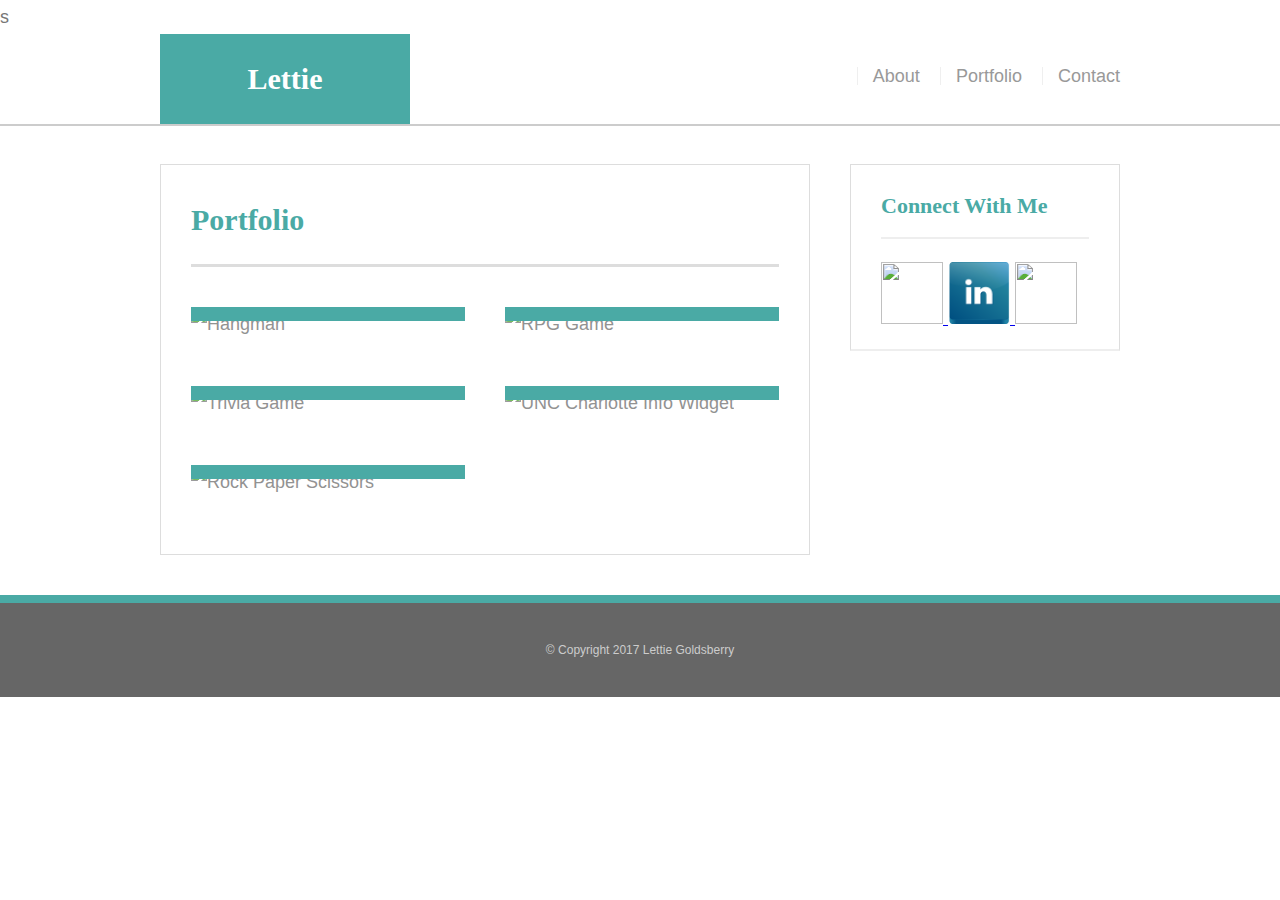
==== portfolio.html @ ef19daab "v6" ====
<!DOCTYPE html>
<html lang="en-us">
<meta charset="UTF-8">
<head>
	<title>Portfolio</title>
	<link rel="stylesheet" type="text/css" href="Assets/CSS/reset.css">
	<link rel="stylesheet" type="text/css" href="Assets/CSS/style.css">s
	<meta name="viewport" content="width=device-width, initial-scale=1.0">
	
</head>
<body>
<header id="Masterhead">
		<div class="container">

			<a href= "index.html" id="Logo"> Lettie  </a>

			<nav>
				<a href="index.html"> About </a>
				<a href="portfolio.html"> Portfolio</a>
				<a href="contacts.html"> Contact </a>
			</nav>
		</div>
	</header>

<div id= "main-container" class= "container">
	<section class="main-section">
		<h1> Portfolio</h1>
			<div class="work">
				<img src="Assets\Image\Images\work.jpg" alt="Hangman" height="274px" width="137px">
			
				<h3>Hangman</h3>
			</div>

			<div class="work">
				<img src="Assets\Image\Images\business.jpg" alt="RPG Game" height="274px" width="137px">
				
				<h3>RPG Game</h3>
			</div>
			<div class="work">
				<img src="Assets\Image\Images\hands.png" alt="Trivia Game" height="274px" width="137px">
				
				<h3>Trivia Game</h3>
			</div>
			<div class="work">
				<img src="Assets\Image\Images\wheels.jpg" alt="UNC Charlotte Info Widget" height="274px" width="137px">
				
				<h3>UNC Charlotte Info Widget</h3>
			</div>
			<div class="work">
				<img src="Assets\Image\Images\phones.jpg" alt="Rock Paper Scissors" height="274px" width="137px">
			
				<h3>Rock Paper Scissors</h3>
			</div>
	</section>
		<section class="sidebar"> 
			<div id="connect">
				<h2> Connect With Me</h2>
				
				<a href="https://stackoverflow.com/users/8466878/lettieg95">
				<img src="Assets\Image\Images\stackoverflow.png" class= "social" target="_blank">
				</a>
				<a href="https://www.linkedin.com/in/lettie-goldsberry-3908a213">
				<img src="Assets\Image\Images\LinkedIn.png" class= "social" target="_blank">
				</a>
				<a  href="https://github.com/Lettieg95">
				<img src="Assets\Image\Images\githublogo.png" class= "social" target="_blank">
				</a>
		</div>
	</section>
</div>

<footer>
	<div class="container">
	&copy; Copyright 2017 Lettie Goldsberry
	</div>
</footer>
</body>
---- Assets/CSS/style.css ----
* {
	box-sizing: border-box;
}

body {
	font-size: 18px;
	line-height:  34px;
	font-family: 'Arial', 'Helvetica', 'Helvetica Neue', sans-serif;
	color: #777;

}

.container{
	width:100%;
	max-width: 960px;
	margin:0 auto;
	clear:both;
}

h1,h2,h3,h4, p{
	margin-bottom: 20px;
}

p:last-child{
	margin-bottom: 0;
}

h1,h2,h3{
	font-family: 'Georgia','Times New Roman', sans-serif;
	font-weight: 700;
	color: #4aaaa5;
}

h1{
	font-size: 30px;
	line-height: 49px;
	border-bottom: 3px solid #ddd;
	padding-bottom: 20px;
}

h2,h3{
	font-size: 22px;
}

/* header*/

#Masterhead{
	background: #fff;
	margin: 0 0 30px;
	z-index: 99;
	color: #fff;
	overflow: auto;
	border-bottom: 2px solid #ccc;
	position: fixed;
	width: 100%;
}

#Logo{
	width: 250px;
	height: 90px;
	background:#4aaaa5; 
	float: left;
	font-family: 'Georgia','Times New Roman', sans-serif;
	text-align: center;
	line-height: 90px;
	color: #fff;
	font-weight: 700;
	font-size: 30px;
	text-decoration: none;

}

nav{
	float: right;
	margin-top: 25px;

}

nav a{ 
	color:#999;
	text-decoration: none;
	margin-left: 15px;
	display: inline-block;
	border-left: 1px solid #efefef;
	padding-left: 15px;
	line-height: 18px;
}

nav a: first-child{
	border-left: 0 none;
}

/* main*/

#main-container{
	padding-top: 130px;
}

.main-section{
	background: #fff;
	padding: 30px;
	margin: 0 0 40px 0;
	width: 100%;
	max-width: 650px;
	float: left;
	border: 1px solid #ddd;

}

.auth-image{
	width: 200px;
	height: auto;
	margin-top: 10px;
	float:left;
	margin-right: 25px;
}
.sidebar {
  float: right;
  width: 100%;
  max-width: 270px;
  padding: 30px;
  margin-bottom: 20px;
  background: #fff;
  border: 1px solid #ddd;
}

 h3,.sidebar, h2{
	border-bottom: 2px solid #eee;
	padding-bottom: 20px;
	margin-bottom: 15px;
	line-height: 22px;
}

.social{
	width:62px;
	height: 62px;
	margin-top: 8px;
	margin-right: 5px;
}

.social:last-child{
	margin-right: 0;

}


/* main */

#main-container {
  padding-top: 130px;
}


.main-section {
  float: left;
  width: 100%;
  max-width: 650px;
  padding: 30px;
  margin: 0 0 40px;
  background: #fff;
  border: 1px solid #ddd;
}

/*footer*/

footer {
	background: #666;
	text-align: center;
	color:#fff;
	padding: 30px 0;
	clear:both;
	border-top: 8px solid #4aaaa5;
	color: #ccc;
	font-size: 12px;

}
/*portfolio*/
	
.work {
  position: relative;
  float: left;
  width: 274px;
  margin: 20px 0 25px;
  overflow: auto;
}

.work:nth-child(even) {
  margin-right: 40px;
}

.work img {
  width: 100%;
  border: 0 none;
  opacity: 0.8;
}

.work h3 {
  position: absolute;
  bottom: 20px;
  width: 100%;
  padding: 15px;
  margin-bottom: 0;
  font-weight: 300;
  line-height: 30px;
  color: #fff;
  text-align: center;
  background: #4aaaa5;
  border-bottom: 0;
}

/*contact*/

#contact-form ul{
	margin-bottom: 20px;
}

#contact-form li{
	margin-bottom: 10px;
}

label,
input[type=text],
input[type=email],
textarea{
	display: block;
	width:100%;
}

input[type=text],
input[type=email],
textarea{
	height: 35px;
	border: 1px solid #ddd;
	padding: 0 10px;
	font-size: 14px;
}

textarea{
	height: 400px;
}

input[type=submit]{
	padding:  10px 30px;
	font-size: 18px;
	color: #fff;
	cursor: pointer;
	background: #4aaaa5;
	border: 0 none;	
}



@media only screen and (max-width: 640px) {
  #masthead {
    position: static;
    margin-bottom: 20px;
  }

  header .container {
    padding: 0;
  }

  main.container {
    padding-top: 0;
  }

  #logo,
  .connect,
  .auth-image {
    width: 100px;
    height: auto;

  }

 .sidebar {
  float:none;
  }
  nav {
    width: 100%;
    margin: 15px 0;
    text-align: center;
  }
}

@media only screen and (max-width: 768px) {
  .main-section,
  .sidebar {
    max-width: 100%;
  }

  main {
    overflow: auto;
  }

.auth-image{
	width: 200px;
	height: auto;

  .connect {
    /* Box-model */
    width: 47%;

    /* Positioning */
    margin-bottom: 10px;
  }

  .connect:nth-child(even) {
    margin-right: 0;
  }

  .connect:nth-child(odd) {
    float: right;
  }

  .sidebar {
  float:none;
  }


  .work {
    /* Box-model */
    width: 47%;

    /* Positioning */
    margin-bottom: 10px;
  }

  .work:nth-child(even) {
    margin-right: 0;
  }

  .work:nth-child(odd) {
    float: right;
  }

}


@media only screen and (max-width: 980px) {
  .container {
    max-width: 768px;

    /* Box-model */
    padding: 0 20px;
  }

  main.container {
    padding-top: 130px;
  }

  .main-section {
    max-width: 420px;
  }

  .work {
    width: 100%;
  }

  .auth-image {
    width: 100%;
    margin-bottom: 20px;
  }
}
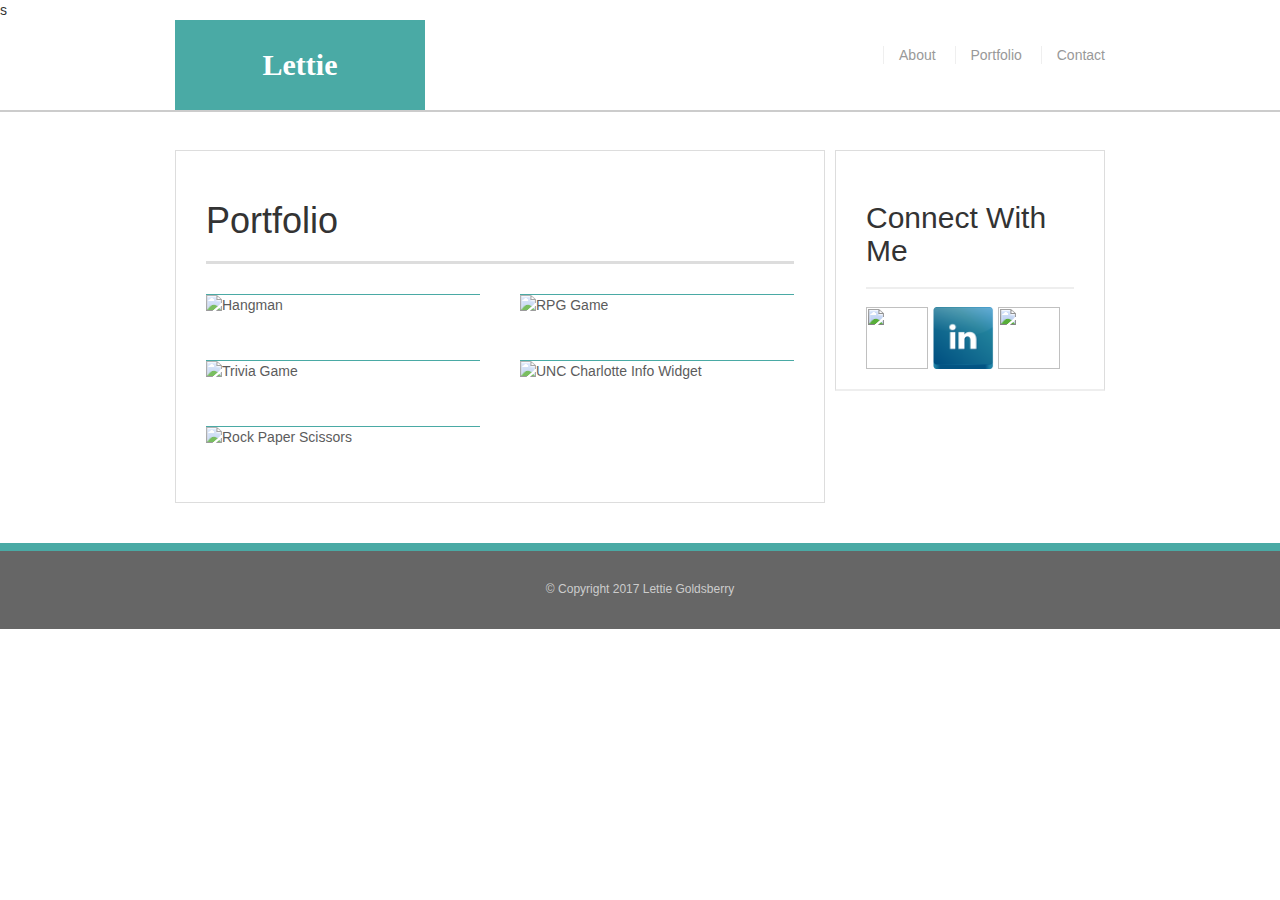
==== commit 9644ef15: "commit2" ====
--- a/portfolio.html
+++ b/portfolio.html
@@ -6,6 +6,7 @@
 	<link rel="stylesheet" type="text/css" href="Assets/CSS/reset.css">
 	<link rel="stylesheet" type="text/css" href="Assets/CSS/style.css">s
 	<meta name="viewport" content="width=device-width, initial-scale=1.0">
+	<link rel="stylesheet" href="https://maxcdn.bootstrapcdn.com/bootstrap/3.3.7/css/bootstrap.min.css" integrity="sha384-BVYiiSIFeK1dGmJRAkycuHAHRg32OmUcww7on3RYdg4Va+PmSTsz/K68vbdEjh4u" crossorigin="anonymous">
 	
 </head>
 <body>
